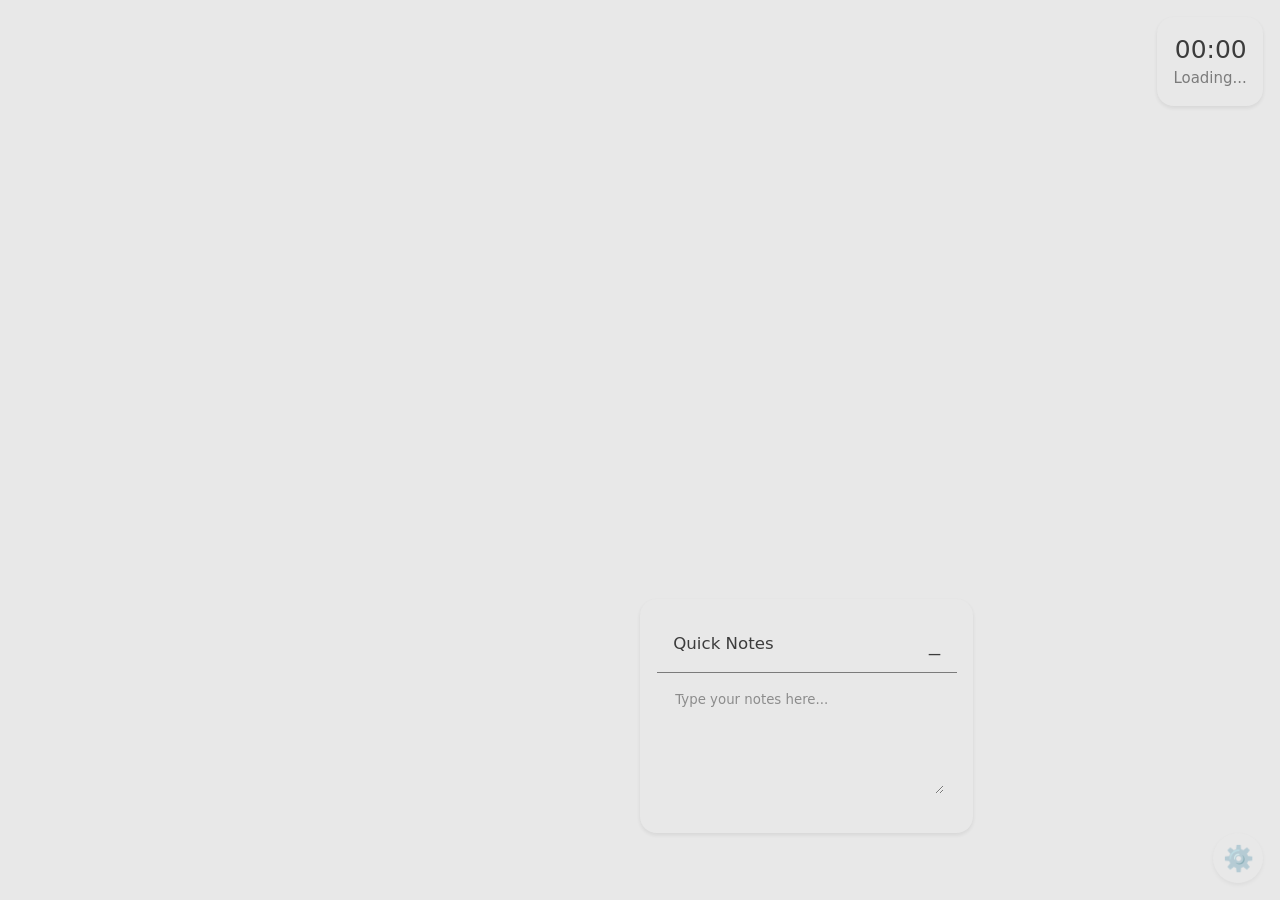
==== index.html @ e995c380 "feat(main) initial commit" ====
<!DOCTYPE html>
<html lang="en">
<head>
    <meta charset="utf-8" />
    <meta name="color-scheme" content="dark light" />
    <meta name="viewport" content="width=device-width, initial-scale=1" />
    <meta name="description" content="A customizable startpage for quick navigation" />
    <title>New Tab</title>
    <link rel="stylesheet" href="styles.css">
</head>
<body>
    <script src="config.js"></script>
    <script src="components/commands.js"></script>
    <script src="components/search.js"></script>
    <script src="components/settings.js"></script>
    <script src="components/weather.js"></script>
    <script src="components/clock.js"></script>
    <script src="components/notes.js"></script>
    <script src="components/todo.js"></script>
    <script src="components/rss.js"></script>
    <script src="components/calendar.js"></script>
    <main>
        <weather-widget></weather-widget>
        <clock-widget></clock-widget>
        <commands-component></commands-component>
        <search-component></search-component>
        <settings-panel></settings-panel>
        <notes-widget></notes-widget>
        <todo-widget></todo-widget>
        <rss-widget></rss-widget>
        <calendar-widget></calendar-widget>
    </main>
    <footer class="settings-toggle">
        <button id="settingsButton" aria-label="Settings">⚙️</button>
    </footer>
    <script src="app.js"></script>
</body>
</html>
---- styles.css ----
:root {
  --border-radius: 1rem;
  --color-background: #111;
  --color-text-subtle: #888;
  --color-text: #ddd;
  --font-family: -apple-system, Helvetica, sans-serif;
  --font-size: clamp(16px, 1.3vw, 18px);
  --font-weight-bold: 700;
  --font-weight-normal: 400;
  --space: 1rem;
  --transition-speed: 200ms;
  --color-accent: #4a9eff;
  --color-error: #ff4a4a;
  --color-success: #4aff4a;
  --color-overlay: rgba(0, 0, 0, 0.5);
  --elevation-1: 0 2px 4px rgba(0, 0, 0, 0.1);
  --elevation-2: 0 4px 8px rgba(0, 0, 0, 0.2);
  --animation-duration: 300ms;
  --light-background: #e8e8e8;
  --light-text: #111;
  --light-text-subtle: #606060;
  --light-overlay: rgba(255, 255, 255, 0.5);
  --dark-background: #111;
  --dark-text: #ddd;
  --dark-text-subtle: #888;
  --dark-overlay: rgba(0, 0, 0, 0.5);
}

@media (prefers-color-scheme: light) {
  :root:not([data-theme="dark"]) {
    --color-background: var(--light-background);
    --color-text: var(--light-text);
    --color-text-subtle: var(--light-text-subtle);
    --color-overlay: var(--light-overlay);
  }
}

:root[data-theme="light"] {
  --color-background: var(--light-background);
  --color-text: var(--light-text);
  --color-text-subtle: var(--light-text-subtle);
  --color-overlay: var(--light-overlay);
}

:root[data-theme="dark"] {
  --color-background: var(--dark-background);
  --color-text: var(--dark-text);
  --color-text-subtle: var(--dark-text-subtle);
  --color-overlay: var(--dark-overlay);
}

html {
  background-color: var(--color-background);
  font-family: var(--font-family);
  font-size: var(--font-size);
  line-height: 1.4;
}

body {
  margin: 0;
  min-height: 100vh;
  font-family: system-ui, sans-serif;
  color: var(--color-text);
  transition: background-color var(--transition-speed),
              background-image var(--transition-speed),
              backdrop-filter var(--transition-speed),
              opacity var(--transition-speed);
  position: relative;
}

main {
  align-items: center;
  box-sizing: border-box;
  display: flex;
  justify-content: center;
  min-height: 100dvh;
  overflow: hidden;
  padding: calc(var(--space) * 4) var(--space);
  position: relative;
  width: 100vw;
  position: relative;
  z-index: 1;
}

.settings-toggle {
  position: fixed;
  bottom: var(--space);
  right: var(--space);
  z-index: 100;
}

.settings-toggle button {
  background: transparent;
  border: none;
  border-radius: 50%;
  cursor: pointer;
  font-size: 1.5rem;
  height: 3rem;
  opacity: 0.5;
  padding: 0;
  transition: all var(--transition-speed);
  width: 3rem;
  color: var(--color-text);
  background: var(--color-background);
  box-shadow: var(--elevation-1);
}

.settings-toggle button:hover {
  opacity: 1;
  transform: rotate(90deg);
  box-shadow: var(--elevation-2);
}

@keyframes fadeIn {
  from {
    opacity: 0;
  }
  to {
    opacity: 1;
  }
}

@keyframes slideUp {
  from {
    transform: translateY(10px);
    opacity: 0;
  }
  to {
    transform: translateY(0);
    opacity: 1;
  }
}

.settings-panel {
  animation: slideUp var(--animation-duration) ease-out;
  background: var(--color-background);
  border-radius: var(--border-radius);
  box-shadow: var(--elevation-2);
  display: none;
  max-height: 80vh;
  overflow-y: auto;
  padding: var(--space);
  position: fixed;
  right: var(--space);
  bottom: calc(var(--space) * 4);
  width: min(90vw, 400px);
  z-index: 99;
}

.settings-panel.open {
  display: block;
}

.settings-panel h2 {
  color: var(--color-text);
  margin-top: 0;
}

.settings-section {
  border-bottom: 1px solid var(--color-text-subtle);
  margin-bottom: var(--space);
  padding-bottom: var(--space);
}

.settings-section:last-child {
  border-bottom: none;
  margin-bottom: 0;
  padding-bottom: 0;
}

.form-group {
  margin-bottom: var(--space);
}

.form-group label {
  color: var(--color-text);
  display: block;
  margin-bottom: calc(var(--space) / 2);
}

.form-group input,
.form-group select {
  background: transparent;
  border: 1px solid var(--color-text-subtle);
  border-radius: calc(var(--border-radius) / 2);
  color: var(--color-text);
  padding: calc(var(--space) / 2);
  width: 100%;
}

.form-group input:focus,
.form-group select:focus {
  border-color: var(--color-accent);
  outline: none;
}
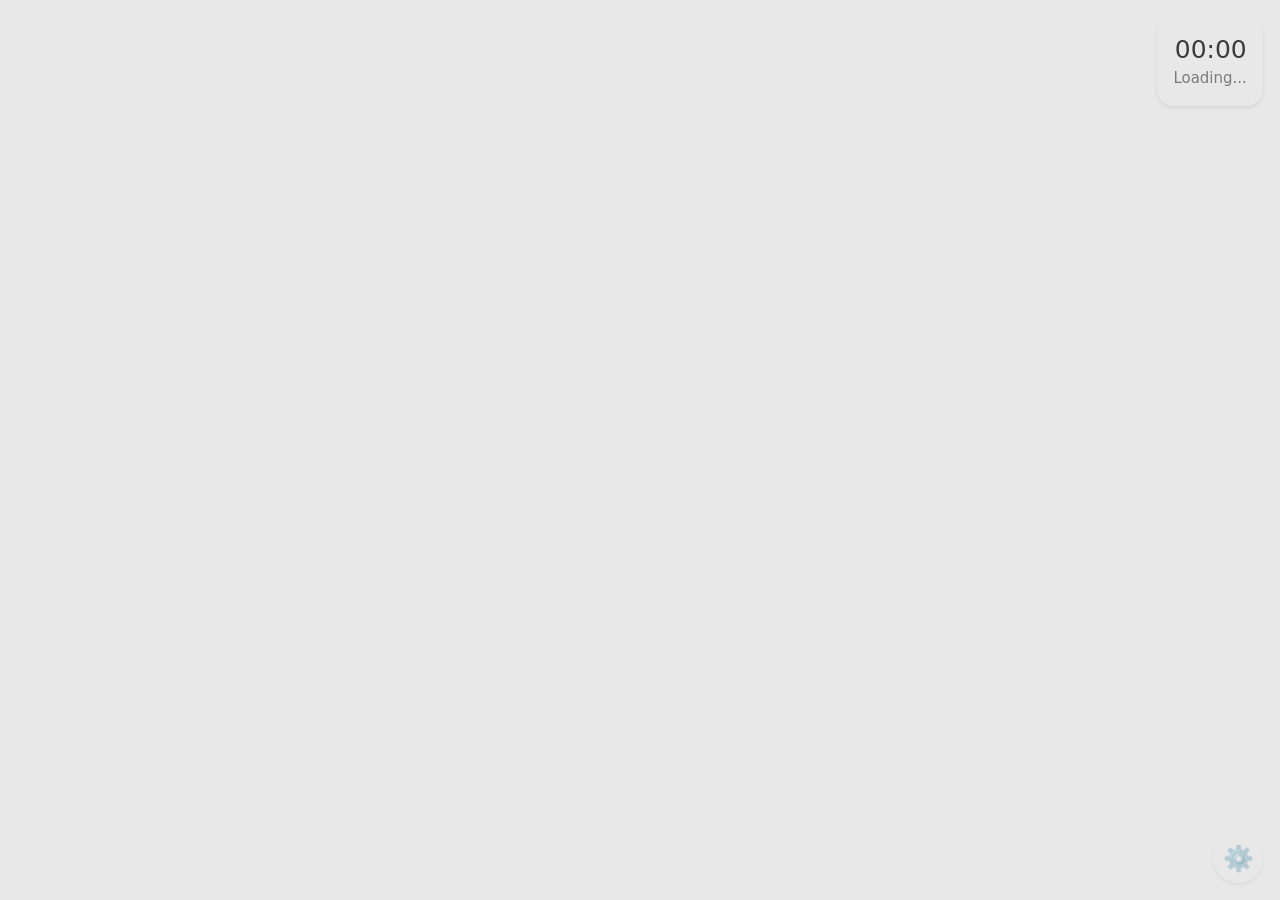
==== commit d107d098: "feat: Remove todo, calendar, notes, and RSS widgets along with their configurations and HTML referen" ====
--- a/index.html
+++ b/index.html
@@ -1,5 +1,6 @@
 <!DOCTYPE html>
 <html lang="en">
+
 <head>
     <meta charset="utf-8" />
     <meta name="color-scheme" content="dark light" />
@@ -8,31 +9,26 @@
     <title>New Tab</title>
     <link rel="stylesheet" href="styles.css">
 </head>
+
 <body>
+    <script src="browser-polyfill.js"></script>
     <script src="config.js"></script>
     <script src="components/commands.js"></script>
     <script src="components/search.js"></script>
     <script src="components/settings.js"></script>
     <script src="components/weather.js"></script>
     <script src="components/clock.js"></script>
-    <script src="components/notes.js"></script>
-    <script src="components/todo.js"></script>
-    <script src="components/rss.js"></script>
-    <script src="components/calendar.js"></script>
     <main>
         <weather-widget></weather-widget>
         <clock-widget></clock-widget>
         <commands-component></commands-component>
         <search-component></search-component>
         <settings-panel></settings-panel>
-        <notes-widget></notes-widget>
-        <todo-widget></todo-widget>
-        <rss-widget></rss-widget>
-        <calendar-widget></calendar-widget>
     </main>
     <footer class="settings-toggle">
         <button id="settingsButton" aria-label="Settings">⚙️</button>
     </footer>
     <script src="app.js"></script>
 </body>
-</html> +
+</html>
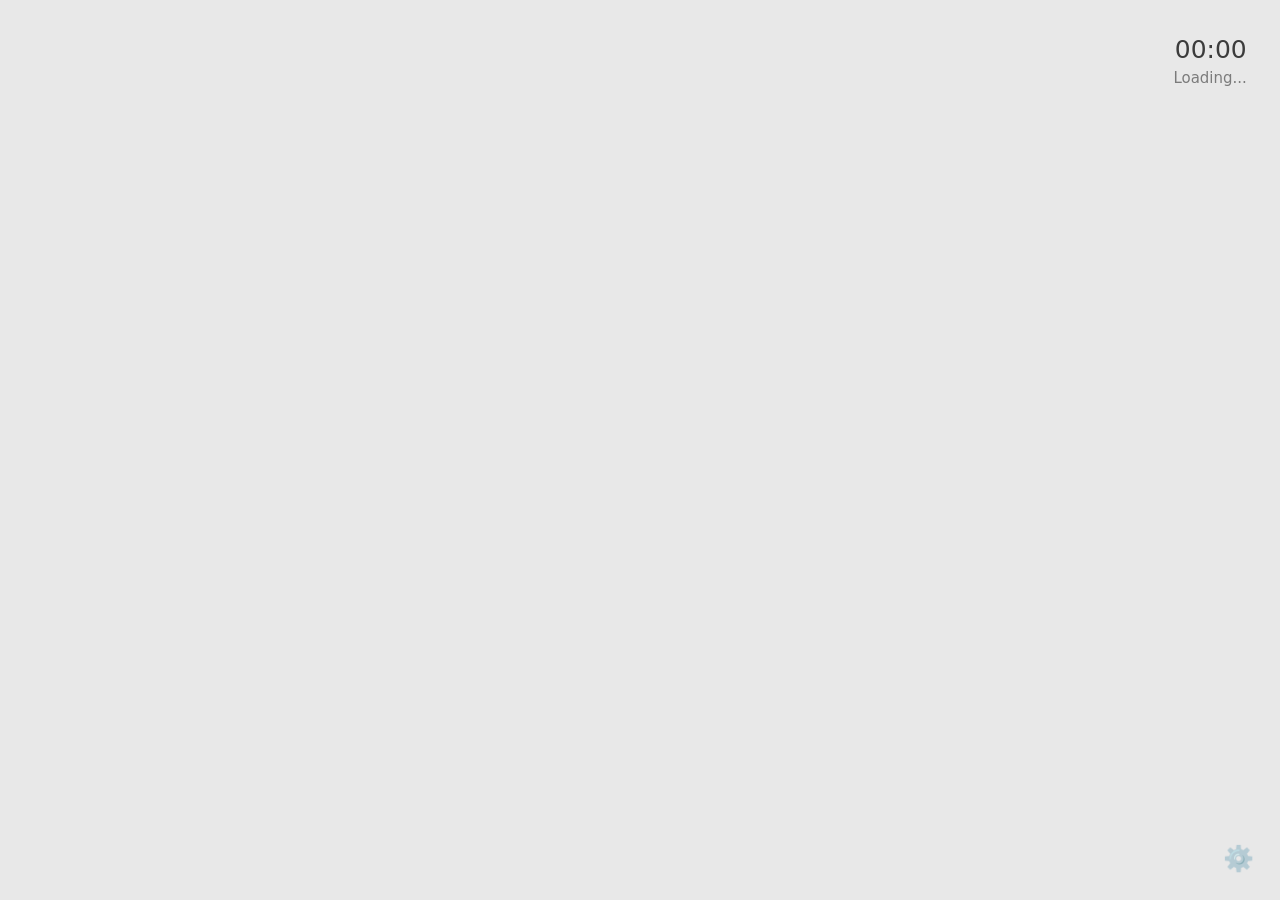
==== commit 76c533ce: "feat: Implement settings panel UI with dedicated styles and add browser extension best practices doc" ====
--- a/index.html
+++ b/index.html
@@ -15,6 +15,7 @@
     <script src="config.js"></script>
     <script src="components/commands.js"></script>
     <script src="components/search.js"></script>
+    <script src="components/settings-styles.js"></script>
     <script src="components/settings.js"></script>
     <script src="components/weather.js"></script>
     <script src="components/clock.js"></script>
--- a/styles.css
+++ b/styles.css
@@ -101,14 +101,11 @@
   transition: all var(--transition-speed);
   width: 3rem;
   color: var(--color-text);
-  background: var(--color-background);
-  box-shadow: var(--elevation-1);
 }
 
 .settings-toggle button:hover {
   opacity: 1;
   transform: rotate(90deg);
-  box-shadow: var(--elevation-2);
 }
 
 @keyframes fadeIn {
